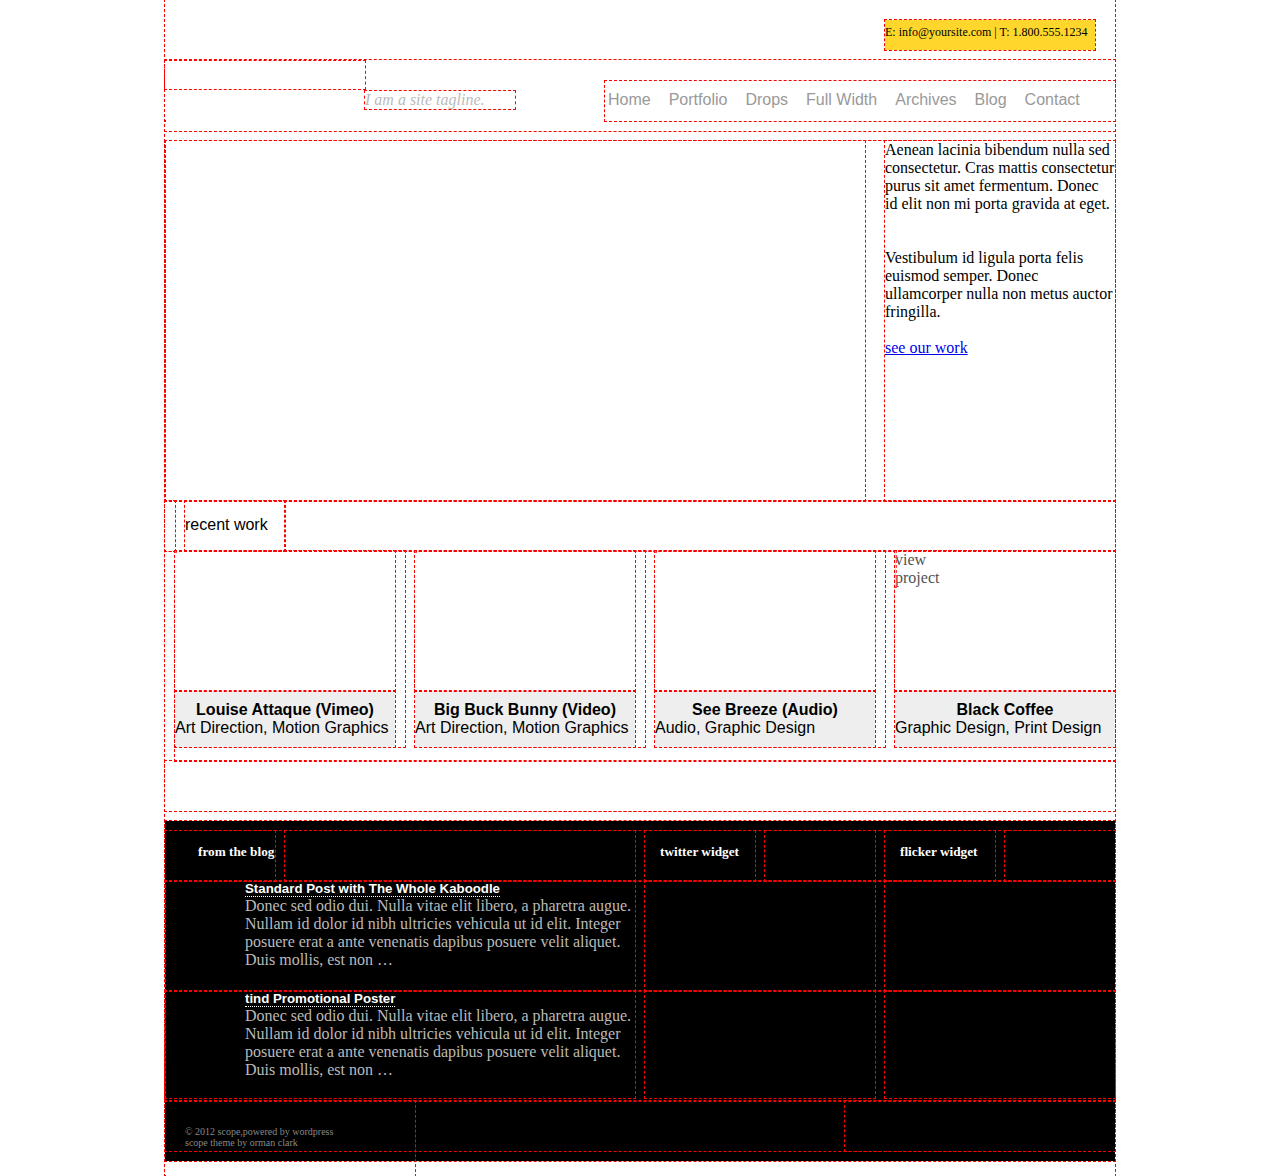
==== layout3/index.html @ d012db2f "lyout 3 from:ali.md/layout3" ====
<!-- HTML DOCUMENT -->
<html>
<head>
	<meta charset="utf-8">
	<link rel="stylesheet" href="reset.css" type="text/css" />
	<link rel="stylesheet" href="1styles.css" type="text/css" />
	<link rel="stylesheet" href="myscc.css" type="text/css" />
	<title></title>
</head>
<body>
	<div class="container">
		<div class="right last contact">
			<p>E: info@yoursite.com | T: 1.800.555.1234</p>
		</div>
		<div class="header">

				<div class="left logo">
					<a href="#"><img src="scope_files/logo.png" alt="" /></a>
				</div>
				<div class="w4 left moto">
					<p>I am a site tagline.</p>
				</div>
				<div class="ml11 menu">
					<ul>
						<li><a href="#" title="">home</a></li>
						<li><a href="#" title="">portfolio</a></li>
						<li><a href="#" title="">drops</a>
							<ul>
								<li><a href="#" title="">configure this site</a></li>
								<li><a href="#" title="">width"custom menus"</a></li>
								<li><a href="#" title="">very handy indeed!</a></li>
								
							</ul>
						</li>
						<li><a href="#" title="">full width</a></li>
						<li><a href="#" title="">archives</a></li>
						<li><a href="#" title="">blog</a></li>
						<li><a href="#" title="">contact</a></li>
						<li class="clear"></li>
					</ul>
				</div>
				<div class="clear"></div>

		</div>
		<div class="content">
			<div class="top">
				<div class="w18 left slide">
					<div class="train" id="train">
						<div><img src="scope_files/slide.jpg" alt="" /></div>
						<div><img src="scope_files/slide2.jpg" alt="" /></div>
						<div><img src="scope_files/slide3.jpg" alt="" /></div>
						<div><img src="scope_files/slide4.jpg" alt="" /></div>
					</div>
					<ul class="btns">
						<li onclick="document.getElementById('train').style.left='0px';"><a href="#" title=""></a></li>
						<li onclick="document.getElementById('train').style.left='-700px';"> <a href="#" title=""></a></li>
						<li onclick="document.getElementById('train').style.left='-1400px';"><a href="#" title=""></a></li>
						<li onclick="document.getElementById('train').style.left='-2100px';"><a href="#" title=""></a></li>
						<li class="clear"></li>
					</ul>
					<div class="clear"></div>
					


				</div>
				<div class="ml18 scope">
					<img src="scope_files/we-are-scope.gif" alt="" />
					<br />
					<p>
						Aenean lacinia bibendum nulla sed consectetur. Cras mattis consectetur purus sit amet fermentum. Donec id elit non mi porta gravida at eget.
					</p><br /><br />
					<p>
						Vestibulum id ligula porta felis euismod semper. Donec ullamcorper nulla non metus auctor fringilla.
					</p><br />
					<a href="#" title="">see our work</a>
				</div>
			</div>
			<div class="recent">
				<div class="w1 left double"></div>
				<div class="w3 left">
					<p>recent work</p>
				</div>
				<div class="ml3 dotted"></div>
				<div class="clear"></div>
			</div>
			<div class="works">
				<div class="w6 left">
					<div class="img1">
						<div class="yellow"></div>
					</div>
					<div class="gray">
						<h4><a href="#">Louise Attaque (Vimeo)</a></h4>
						<span>

							<a href="#">Art Direction, </a>
							<a href="#">Motion Graphics</a>
						</span>
					</div>
				</div>
				<div class="w6 left">
					<div class="img2">
						<div class="yellow"></div>
					</div>
					<div class="gray">
						<h4><a href="#" title="">Big Buck Bunny (Video)</a></h4>
						<a href="#" title="">Art Direction, </a>
						<a href="#" title="">Motion Graphics</a>
					</div>
				</div>
				<div class="w6 left">
					<div class="img3">
						<div class="yellow"></div>
					</div>
					<div class="gray">
						<h4><a href="#" title="">See Breeze (Audio)</a></h4>
						<a href="#" title="">Audio, </a>
						<a href="#" title="">Graphic Design</a> 
					</div>
				</div>
				<div class="ml18">
					<div class="img4">
						<div class="yellow">
							<span>view project</span>
						</div>
					</div>
					<div class="gray">
						<h4><a href="#" title="">Black Coffee</a></h4>
						<a href="#" title="">Graphic Design, </a>
						<a href="#" title="">Print Design</a>
					</div>
				</div>
				<div class="clear"></div>
			</div>
			<div class="bottom dotted"></div>
		</div>
		<div class="footer">
			<div class="top">
				<div class="w3 left">
					<h5 class="blog">from the blog</h5>
				</div>
				<div class="w9 left dotted"></div>
				<div class="w3 left">
					<h5>twitter widget</h5>
				</div>
				<div class="w3 left dotted"></div>
				<div class="w3 left last">
					<h5>flicker widget</h5>
				</div>
				<div class="ml21 dotted"></div>
				<div class="clear"></div>
			</div>
			<div class="middle">
				<div class="left icon"></div>
				<div class="w12 left">
					<h5><a href="#">Standard Post with The Whole Kaboodle</a></h5>
					<p>Donec sed odio dui. Nulla vitae elit libero, a pharetra augue. Nullam id dolor id nibh ultricies vehicula ut id elit. Integer posuere erat a ante venenatis dapibus posuere velit aliquet. Duis mollis, est non …</p>
				</div>
				<div class="w6 left"></div>
				<div class="ml18 last"></div>
				<div class="clear"></div>
			</div>
			<div class="bottom">
				<div class="left icon"></div>
				<div class="w12 left">
					<h5><a href="#">tind Promotional Poster</a></h5>
					<p>
Donec sed odio dui. Nulla vitae elit libero, a pharetra augue. Nullam id dolor id nibh ultricies vehicula ut id elit. Integer posuere erat a ante venenatis dapibus posuere velit aliquet. Duis mollis, est non …</p>
				</div>
				<div class="w6 left"></div>
				<div class="ml18 last"></div>
				<div class="clear"></div>
			</div>
			<div class="menubottom">
				<div class="w6 left">
					<p>
						&copy; 2012 scope,powered by wordpress
					</p>
					<p>scope theme by orman clark</p>
				</div>
				<div class="ml17 "></div>

			</div>
		</div>
		<div class="clear"></div>
	</div>
</body>
</html>
---- layout3/1styles.css ----
/* 1styles CSS Layout helper by 1devs, base on blueprintcss grid system */
/* fork me : www.github.com/1devs/1styles */


/* A container should group all your columns. */
.container {
  width: 950px;
  margin: 0 auto;
}


/* Columns
-------------------------------------------------------------- */

/* Sets up basic grid floating and margin. */
.w1, .w2, .w3, .w4, .w5, .w6, .w7, .w8, .w9, .w10, .w11, .w12, .w13, .w14, .w15, .w16, .w17, .w18, .w19, .w20, .w21, .w22, .w23 {
  margin-right: 10px;
}

/* The last column in a row needs this class. */
.last { margin-right: 0; }

/* Use these classes to set the width of a column. */
.w1 {width: 30px;}		.w2 {width: 70px;}		.w3 {width: 110px;}		.w4 {width: 150px;}		.w5 {width: 190px;}		.w6 {width: 230px;}
.w7 {width: 270px;}		.w8 {width: 310px;}		.w9 {width: 350px;}		.w10 {width: 390px;}	.w11 {width: 430px;}	.w12 {width: 470px;}
.w13 {width: 510px;}	.w14 {width: 550px;}	.w15 {width: 590px;}	.w16 {width: 630px;}	.w17 {width: 670px;}	.w18 {width: 710px;}
.w19 {width: 750px;}	.w20 {width: 790px;}	.w21 {width: 830px;}	.w22 {width: 870px;}	.w23 {width: 910px;}	.w24 {width: 950px;}

.f1 { font-size: 0.625em;	/* 10px */}
.f2 { font-size: 0.75em;	/* 12px */}
.f3 { font-size: 0.875em;	/* 14px */}
.f4 { font-size: 1em;		/* 16px */}
.f5 { font-size: 1.125em;	/* 18px */}
.f6 { font-size: 1.25em;	/* 20px */}
.f7 { font-size: 1.375em;	/* 22px */}
.f8 { font-size: 1.5em;		/* 24px */}
.f9 { font-size: 1.625em;	/* 26px */}
.f10 { font-size: 1.75em;	/* 28px */}
.f11 { font-size: 2em;		/* 32px */}
.f12 { font-size: 2.25em;	/* 36px */}
.f13 { font-size: 2.5em;	/* 40px */}
.f14 { font-size: 3em;		/* 48px */}
.f15 { font-size: 4em;		/* 64px */}

/* Use these classes to set the width of an input. */
input.w1, textarea.w1, input.w2, textarea.w2, input.w3, textarea.w3, input.w4, textarea.w4, input.w5, textarea.w5, input.w6, textarea.w6, input.w7, textarea.w7, input.w8, textarea.w8, input.w9, textarea.w9, input.w10, textarea.w10, input.w11, textarea.w11, input.w12, textarea.w12, input.w13, textarea.w13, input.w14, textarea.w14, input.w15, textarea.w15, input.w16, textarea.w16, input.w17, textarea.w17, input.w18, textarea.w18, input.w19, textarea.w19, input.w20, textarea.w20, input.w21, textarea.w21, input.w22, textarea.w22, input.w23, textarea.w23, input.w24, textarea.w24 {
  border-width: 1px;
  padding-left: 5px;
  padding-right: 5px;
}

input.w1, textarea.w1 { width: 18px; }
input.w2, textarea.w2 { width: 58px; }
input.w3, textarea.w3 { width: 98px; }
input.w4, textarea.w4 { width: 138px; }
input.w5, textarea.w5 { width: 178px; }
input.w6, textarea.w6 { width: 218px; }
input.w7, textarea.w7 { width: 258px; }
input.w8, textarea.w8 { width: 298px; }
input.w9, textarea.w9 { width: 338px; }
input.w10, textarea.w10 { width: 378px; }
input.w11, textarea.w11 { width: 418px; }
input.w12, textarea.w12 { width: 458px; }
input.w13, textarea.w13 { width: 498px; }
input.w14, textarea.w14 { width: 538px; }
input.w15, textarea.w15 { width: 578px; }
input.w16, textarea.w16 { width: 618px; }
input.w17, textarea.w17 { width: 658px; }
input.w18, textarea.w18 { width: 698px; }
input.w19, textarea.w19 { width: 738px; }
input.w20, textarea.w20 { width: 778px; }
input.w21, textarea.w21 { width: 818px; }
input.w22, textarea.w22 { width: 858px; }
input.w23, textarea.w23 { width: 898px; }
input.w24, textarea.w24 { width: 938px; }


.ml1 { margin-left: 40px; }		.ml2 { margin-left: 80px; }		.ml3 { margin-left: 120px; }	.ml4 { margin-left: 160px; }
.ml5 { margin-left: 200px; }	.ml6 { margin-left: 240px; }	.ml7 { margin-left: 280px; }	.ml8 { margin-left: 320px; }
.ml9 { margin-left: 360px; }	.ml10 { margin-left: 400px; }	.ml11 { margin-left: 440px; }	.ml12 { margin-left: 480px; }
.ml13 { margin-left: 520px; }	.ml14 { margin-left: 560px; }	.ml15 { margin-left: 600px; }	.ml16 { margin-left: 640px; }
.ml17 { margin-left: 680px; }	.ml18 { margin-left: 720px; }	.ml19 { margin-left: 760px; }	.ml20 { margin-left: 800px; }
.ml21 { margin-left: 840px; }	.ml22 { margin-left: 880px; }	.ml23 { margin-left: 920px; }	.ml24 { margin-left: 960px; }
.mla { margin-left: auto; }

.mr1 { margin-right: 40px; }	.mr2 { margin-right: 80px; }	.mr3 { margin-right: 120px; }	.mr4 { margin-right: 160px; }
.mr5 { margin-right: 200px; }	.mr6 { margin-right: 240px; }	.mr7 { margin-right: 280px; }	.mr8 { margin-right: 320px; }
.mr9 { margin-right: 360px; }	.mr10 { margin-right: 400px; }	.mr11 { margin-right: 440px; }	.mr12 { margin-right: 480px; }
.mr13 { margin-right: 520px; }	.mr14 { margin-right: 560px; }	.mr15 { margin-right: 600px; }	.mr16 { margin-right: 640px; }
.mr17 { margin-right: 680px; }	.mr18 { margin-right: 720px; }	.mr19 { margin-right: 760px; }	.mr20 { margin-right: 800px; }
.mr21 { margin-right: 840px; }	.mr22 { margin-right: 880px; }	.mr23 { margin-right: 920px; }	.mr24 { margin-right: 960px; }
.mra { margin-right: auto; }

/* Add these to a column to append empty cols. */

.pr1 { padding-right: 40px; }	.pr2 { padding-right: 80px; }	.pr3 { padding-right: 120px; }	.pr4 { padding-right: 160px; }
.pr5 { padding-right: 200px; }	.pr6 { padding-right: 240px; }	.pr7 { padding-right: 280px; }	.pr8 { padding-right: 320px; }
.pr9 { padding-right: 360px; }	.pr10 { padding-right: 400px; }	.pr11 { padding-right: 440px; }	.pr12 { padding-right: 480px; }
.pr13 { padding-right: 520px; }	.pr14 { padding-right: 560px; }	.pr15 { padding-right: 600px; }	.pr16 { padding-right: 640px; }
.pr17 { padding-right: 680px; }	.pr18 { padding-right: 720px; }	.pr19 { padding-right: 760px; }	.pr20 { padding-right: 800px; }
.pr21 { padding-right: 840px; }	.pr22 { padding-right: 880px; }	.pr23 { padding-right: 920px; }

/* Add these to a column to prepend empty cols. */

.pl1 { padding-left: 40px; }	.pl2 { padding-left: 80px; }	.pl3 { padding-left: 120px; }	.pl4 { padding-left: 160px; }
.pl5 { padding-left: 200px; }	.pl6 { padding-left: 240px; }	.pl7 { padding-left: 280px; }	.pl8 { padding-left: 320px; }
.pl9 { padding-left: 360px; }	.pl10 { padding-left: 400px; }	.pl11 { padding-left: 440px; }	.pl12 { padding-left: 480px; }
.pl13 { padding-left: 520px; }	.pl14 { padding-left: 560px; }	.pl15 { padding-left: 600px; }	.pl16 { padding-left: 640px; }
.pl17 { padding-left: 680px; }	.pl18 { padding-left: 720px; }	.pl19 { padding-left: 760px; }	.pl20 { padding-left: 800px; }
.pl21 { padding-left: 840px; }	.pl22 { padding-left: 880px; }	.pl23 { padding-left: 920px; }

/* floating layout
-------------------------------------------------------------- */
.left{ float:left; }

.right{ float:right; }

.clear{
	clear:both;
	width:0 !important;
	height:0 !important;
	min-height:0 !important;
	min-width:0 !important;
	overflow:hidden;
}
---- layout3/myscc.css ----
div{
	outline:1px dashed red;


}
body{
	background-image: url('scope_files/Design_Museum_A4-A5-A6_bg.jpg');

	background-position: cover;
}
div.container{
	background-repeat: no-repeat;
	width: 950px;

}
div.header{
	clear: right;
	min-height:70px;
	margin-bottom: 10px;
	padding-top: 1px;/* ZedLoos tokhme sag harum zade k rid b asabam   */
	background-color: white;
}


div.header div{

	
}
div.contact{
	width:210px;
	min-height: 30px;
	margin:20px 20px 10px;
	background-color: #FFD62C;

}

div.contact p{
	font-size: 12px;
	margin-top:5px;
}
div.header div.logo{

	width:180px;
	padding: 14px 10px;
}
div.header div.moto{
	margin-top:30px;
	font-style: italic;
}
div.moto p{
	color:#bbb;

}
div.content{
	margin-bottom: 10px;
	background-color: white;

}
div.content div.top{
	min-height:360px;

}
div.content div.top div.slide{
	width:700px;
	overflow: hidden;
	position: relative;
	z-index:0;

}

div.slide .train {
	width:3100px;
	position: relative;
	-webkit-transition: left 900ms;
}

div.slide .train > div{
	float:left;


}
div.slide .train > div > img{
	display: block;

}
div.slide ul.btns{
	list-style-type: none;
	position: absolute;
	left:600px;
	top:330px;
	
}
ul.btns li{
	display: block;
	width:12px;
	height:12px;
	background-color: white;
	border-radius: 50%;
	float: left;
	margin-right:10px;

}
ul.btns li:hover{
	background-color: black;
}
div.content div.top div{
	min-height:360px;
}
div.recent{
	min-height:50px;
}
div.recent div{
	min-height:50px;

}
div.recent div.double{
	background-image: url('scope_files/bg-widget-title.gif');
	background-repeat: no-repeat;
	background-position:center;
	width:10px;
}
div.recent div.w3{
	width:100px;
}
div.recent div.w3 p{
	margin-top: 15px;
	font-family: 'Helvetica Neue', Helvetica, Arial, sans-serif;
}
div.dotted{
	background-image: url('scope_files/dots.gif');
	background-repeat: repeat-x;
	background-position:center;

}
div.works{
	min-height:210px;
	margin-left: 10px;
}
div.works div{
	

}
div.works h4{
	text-align: center;
}
div.works h4 a{
	color: black;
	text-decoration: none;

	
}
div.works h4 a:hover{
	color:#bbb;
	background-color: transparent;
}
div.works a{
	color: black;
	text-decoration:none;
	-webkit-transition: all 600ms;
	text-align: center;
	font-family:'Helvetica Neue', Helvetica, Arial, sans-serif;
}
div.works a:hover{
	background-color: #FFD62C

}
div.works div.gray{
	background-color: #eee;
	width:220px;
	padding-top:10px;
	padding-bottom: 10px;
}
div.works div.gray a{
	margin:0 auto;
}
div.content div.bottom{
	min-height: 50px;
}
div.footer{
	min-height: 330px;
	padding-top: 10px;
}
div.footer div.top{
	min-height:50px;
}
div.footer div.top div{
	min-height:50px;
}

div.footer div.middle,div.bottom{
	min-height:110px;
}

div.footer div.middle div{
	min-height:110px;
}
div.footer div.bottom div{
	min-height:107px;
}
div.menubottom{
	min-height:50px;
}
div.menubottom div{
	min-height:50px;
}
div.header div.menu{
	min-height: 40px !important;

	margin-top: 20px !important;
}
div.menu ul{
	list-style-type: none;
	position: relative;
}
div.menu li{
	float: left;
}
div.menu a{
	text-decoration:none;
	color:#999;
	text-transform: capitalize;
	padding:10px 15px;
	display: block;
	-webkit-transition: all 300ms;
	background-color: #fff;
	font-family: 'Helvetica Neue', Helvetica, Arial, sans-serif;

}
div.menu a:first-child{
	padding-left: 3px;
}
div.menu a:active{
	color:black;
}
div.menu a:hover{
	color:black;
}
div.menu li ul{
	position: absolute;
	display:none;
	width:auto;
}
div.menu li li{
	float:none;
}

div.menu li:hover ul{
	display:block;
}

div.menu li:hover li{
	border-bottom: 1px solid #999;
}


div.works div.yellow{
	background-color: #FFD62C;
	opacity: 0.7;
	-moz-opacity: 0.7;
	-webkit-opacity:0.7;
	-o-opacity:0.7;
	filter:alpha(opacity=7);
	width:1px;
	min-height:1px;
	transition: all 1ms;
}
div.works div.img1{
	width:220px;
	min-height:140px;
	background-image: url('scope_files/vimeo-220x140.jpg');
	background-repeat: no-repeat;
}


div.img1:hover div.yellow{
	width:220px;
	height:140px;
}
div.works div.img2{
	width:220px;
	min-height:140px;
	background-image: url('scope_files/poster-220x140.jpg');
	background-repeat: no-repeat;
}


div.img2:hover div.yellow{
	width:220px;
	height:140px;
}

div.works div.img3{
	width:220px;
	min-height:140px;
	background-image: url('scope_files/5323729685_dd70b0a42e_b-220x140.jpg');
	background-repeat: no-repeat;
}


div.img3:hover div.yellow{
	width:220px;
	height:140px;
}

div.works div.img4{
	width:220px;
	min-height:140px;
	background-image: url('scope_files/ebc_wallpaper_1920x1200s1-220x140.jpg');
	background-repeat: no-repeat;
}


div.img4:hover div.yellow{
	width:220px;
	height:140px;
}


div.footer{
	background-color: black;
}

div.footer div.top h5.blog{
	color:#fff;
	display: block;
	padding-top: 13px;
	padding-left: 33px;

}

div.footer div.top h5{
	color:#fff;
	display:inline-block;
	padding-top: 13px;
	padding-left: 15px;
}


div.middle h5{
	color:#fff;
	display: inline-block;
	border-bottom: 1px dotted white;
	margin-left: 80px;

}
div.middle a{
	text-decoration:none;
	color:white;
	font-family: 'Helvetica Neue', Helvetica, Arial, sans-serif;
	-webkit-transition: all 500ms;

}
div.middle a:hover{
	color:#FFD62C;
}
div.middle p{
	margin-left: 80px;
	color:#bbb;
}


div.bottom h5{
	color:#fff;
	margin-left: 80px;
	display: inline-block;
	border-bottom: 1px dotted white;
}
div.bottom a{
	text-decoration:none;
	color:white;
	font-family: 'Helvetica Neue', Helvetica, Arial, sans-serif;
	-webkit-transition: all 500ms;
}
div.bottom a:hover{
	color:#FFD62C;
}
div.bottom p{
	color:#bbb;
	margin-left:80px;
}
div.menubottom p{
	color:#888;
	font-size:10px;

}

div.menubottom div.w6{
	padding-top:25px;
	padding-left: 20px;
}
div.menubottom{


}
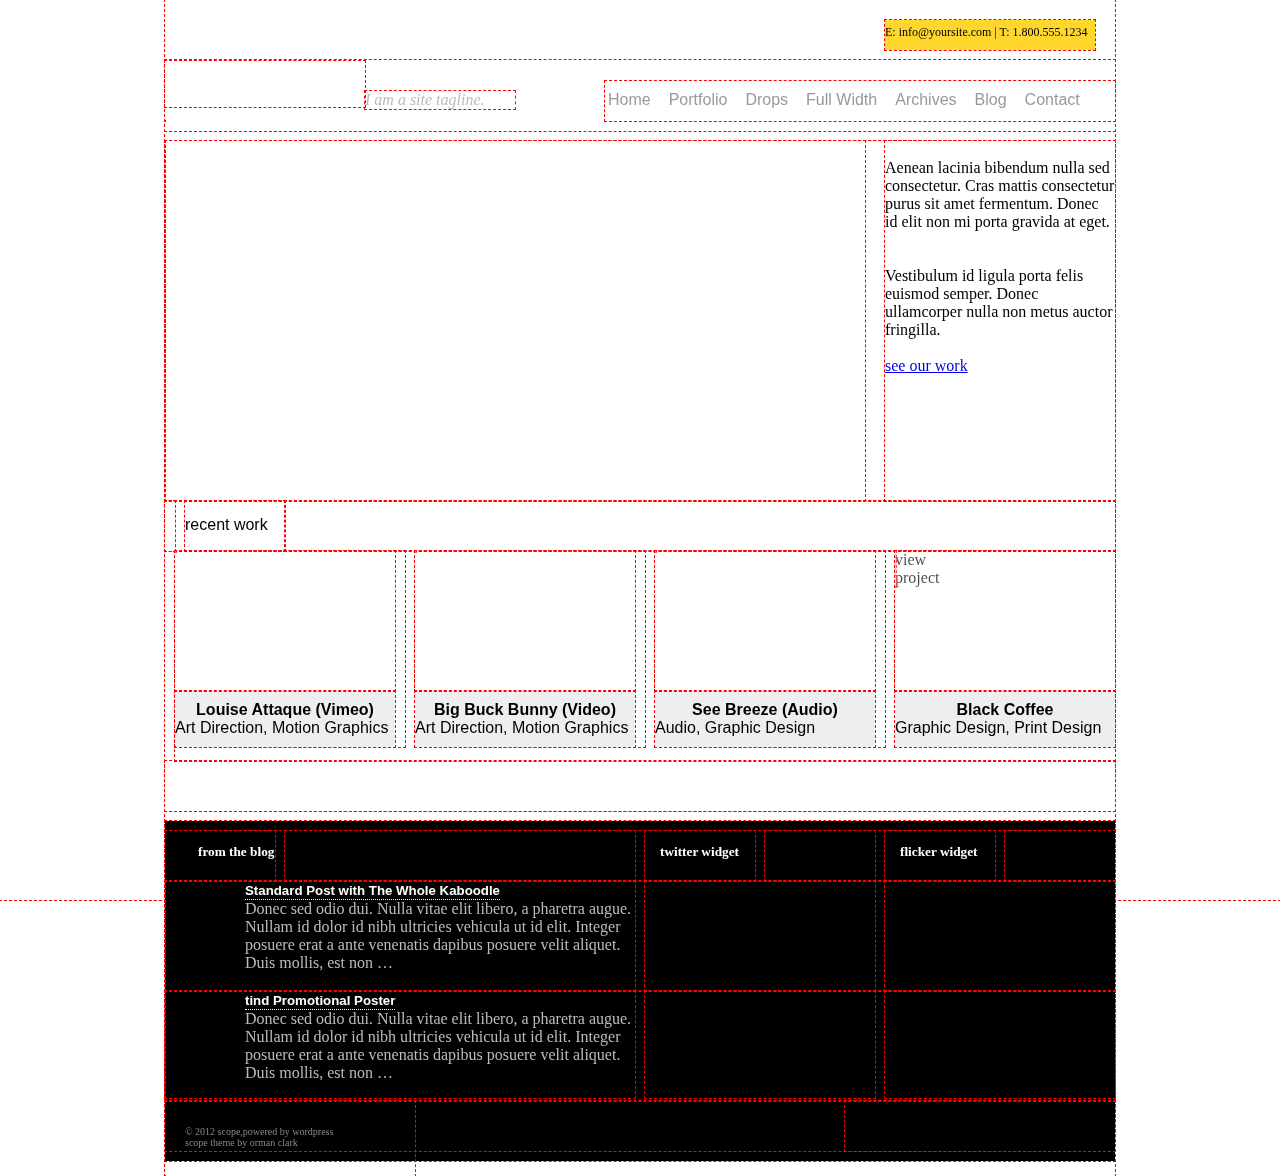
==== commit 6ed0e31d: "some changes in bachgrouond" ====
--- a/layout3/index.html
+++ b/layout3/index.html
@@ -1,4 +1,4 @@
-<!-- HTML DOCUMENT -->
+<!DOCTYPE html>
 <html>
 <head>
 	<meta charset="utf-8">
@@ -181,7 +181,10 @@
 
 			</div>
 		</div>
+
 		<div class="clear"></div>
+
 	</div>
+	<div class="backimage"></div>
 </body>
 </html>--- a/layout3/myscc.css
+++ b/layout3/myscc.css
@@ -1,15 +1,29 @@
+body,html{
+	overflow: hidden;
+}
+div.backimage{
+	background-image: url('scope_files/Design_Museum_A4-A5-A6_bg.jpg');
+	background-repeat: no-repeat;
+	background-size: cover;
+	background-position: center top;
+	position: fixed;
+	left: 0;
+	right: 0;
+	top: 0;
+	bottom: 0;
+	z-index: -1;
+}
+
 div{
 	outline:1px dashed red;
 
 
 }
 body{
-	background-image: url('scope_files/Design_Museum_A4-A5-A6_bg.jpg');
-
-	background-position: cover;
+
 }
 div.container{
-	background-repeat: no-repeat;
+
 	width: 950px;
 
 }
@@ -18,7 +32,7 @@
 	min-height:70px;
 	margin-bottom: 10px;
 	padding-top: 1px;/* ZedLoos tokhme sag harum zade k rid b asabam   */
-	background-color: white;
+	background-color : white;
 }
 
 
